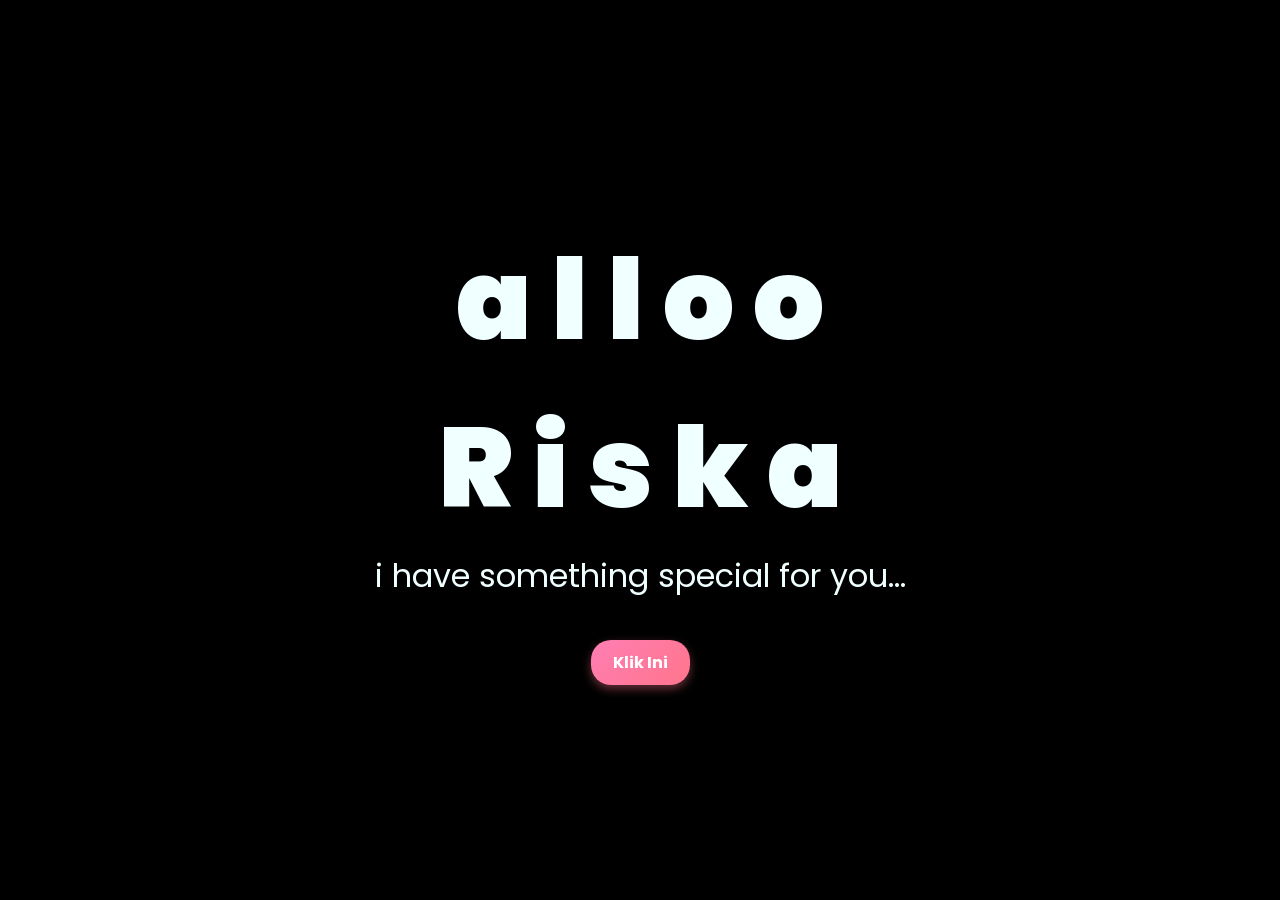
==== index.html @ 698ac402 "flowers" ====
<!DOCTYPE html>
<html lang="en">
<head>
    <meta charset="UTF-8">
    <meta http-equiv="X-UA-Compatible" content="IE=edge">
    <meta name="viewport" content="width=device-width, initial-scale=1.0">
    <link rel="stylesheet" href="css/style.css">
    <link rel="icon" href="img/flowers.png" type="image/x-icon">
    <title>Flowers</title>
</head>
<body>
    <div style="display: flex; flex-direction: column; align-items: center; justify-content: center;">
        
        <div class="greetings">
            <span>a</span>
            <span>l</span>
            <span>l</span>
            <span>o</span>
            <span>o</span>
        </div>

        <div class="greetings">
            <span>R</span>
            <span>i</span>
            <span>s</span>
            <span>k</span>
            <span>a</span>
        </div>

    </div>
    <div class="description">
        <span>i have something special for you…</span>
    </div>
    <div class="button">
        <a href="flower.html" class="btn">Klik Ini</a>
    </div>
</body>
</html>
---- css/style.css ----
/* Import font */
@import url('https://fonts.googleapis.com/css2?family=Poppins:ital,wght@0,500;1,900&display=swap');
@import url('https://fonts.googleapis.com/css2?family=Quicksand:wght@500;700&display=swap');

/* Reset */
*{
    margin: 0;
    padding: 0;
    box-sizing: border-box;
    font-family: 'Poppins', cursive;
}

/* Body */
body{
    color: azure;
    width: 100%;
    min-height: 100vh;
    display: flex;
    flex-direction: column;
    align-items: center;
    justify-content: center;
    background-color: black;
    padding: 20px;
}

/* Tulisan utama (dibesarin) */
.greetings{
    font-size: clamp(3.5rem, 10vw, 7rem);
    font-weight: 900;
    text-align: center;
}

/* Animasi glow */
.greetings > span{
    animation: glow 2.5s ease-in-out infinite;
}

@keyframes glow{
    0%, 100%{
        color: #fff;
        text-shadow: 0 0 12px #ff7eb3, 0 0 50px #ff7eb3, 0 0 100px #ff7eb3;
    }
    10%, 90%{
        color: #111;
        text-shadow: none;
    }
}

/* Delay animasi */
.greetings > span:nth-child(2){ animation-delay: .2s; }
.greetings > span:nth-child(3){ animation-delay: .4s; }
.greetings > span:nth-child(4){ animation-delay: .6s; }
.greetings > span:nth-child(5){ animation-delay: .8s; }

/* Description (dibesarin) */
.description{
    font-size: clamp(1.5rem, 5vw, 2rem);
    margin-bottom: 25px;
    text-align: center;
}

/* Wrapper tombol */
.button {
    text-align: center;
    margin-top: 15px;
}

/* Tombol normal (ga panjang) */
.btn {
    display: inline-block;
    padding: 10px 22px;
    font-size: 16px;
    color: white;
    background: linear-gradient(135deg, #ff7eb3, #ff758c);
    border-radius: 20px;
    text-decoration: none;
    font-weight: bold;
    transition: 0.3s ease;
    box-shadow: 0 4px 10px rgba(255, 117, 140, 0.4);
}

/* Hover */
.btn:hover {
    transform: scale(1.05);
}

/* Click */
.btn:active {
    transform: scale(0.95);
}

/* Kalimat tengah aesthetic */
.kalimat-tengah {
    font-family: 'Quicksand', sans-serif !important;
    font-size: clamp(1.5rem, 5vw, 2rem);
    font-weight: 500;
    color: #f1bfff;
    text-shadow: 0 0 10px rgba(218, 110, 253, 0.6);
    margin: 20px 0;
    text-align: center;
    letter-spacing: 1px;
    text-transform: lowercase;
}
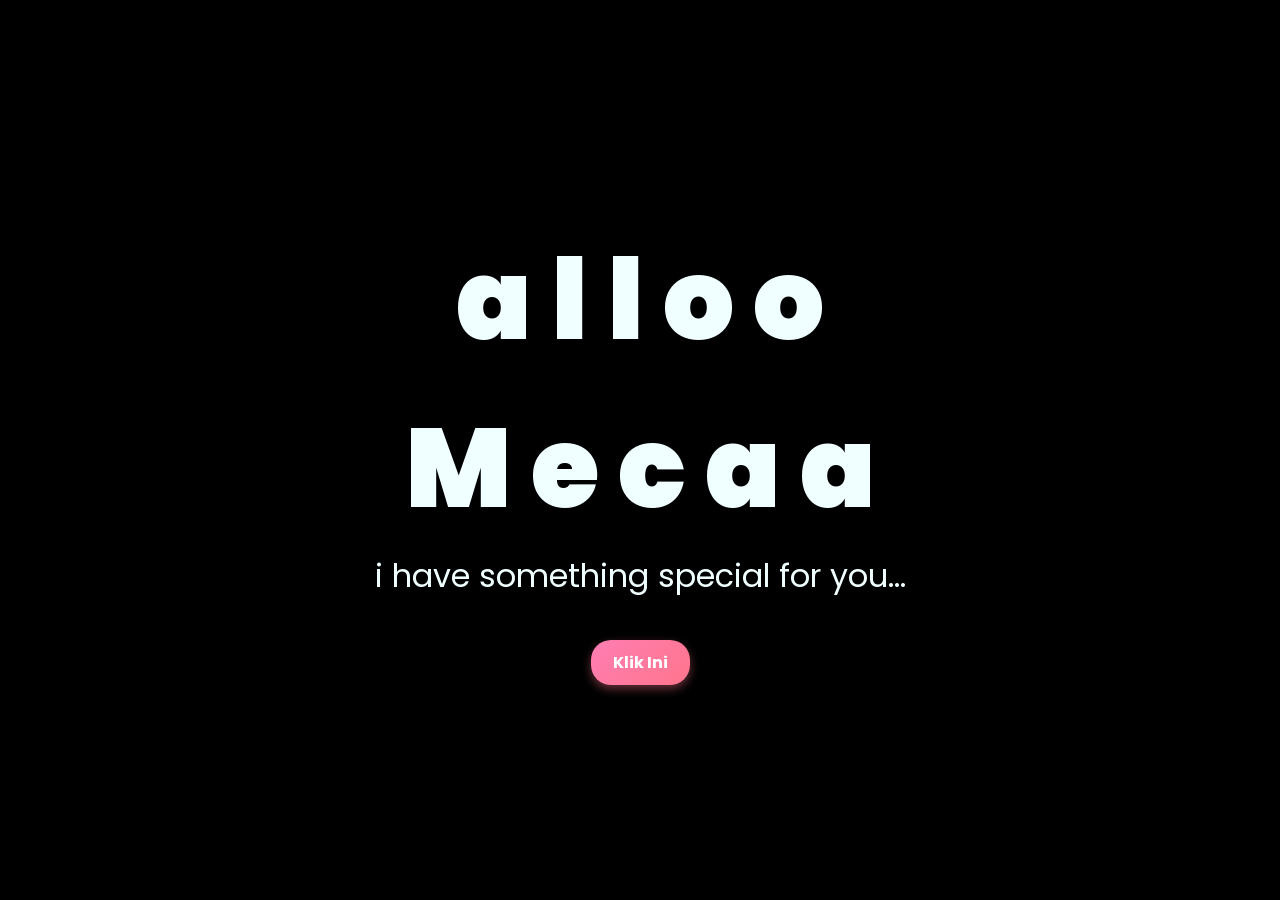
==== commit 407c8ec7: "ganti font dan warna" ====
--- a/index.html
+++ b/index.html
@@ -20,10 +20,10 @@
         </div>
 
         <div class="greetings">
-            <span>R</span>
-            <span>i</span>
-            <span>s</span>
-            <span>k</span>
+            <span>M</span>
+            <span>e</span>
+            <span>c</span>
+            <span>a</span>
             <span>a</span>
         </div>
 
